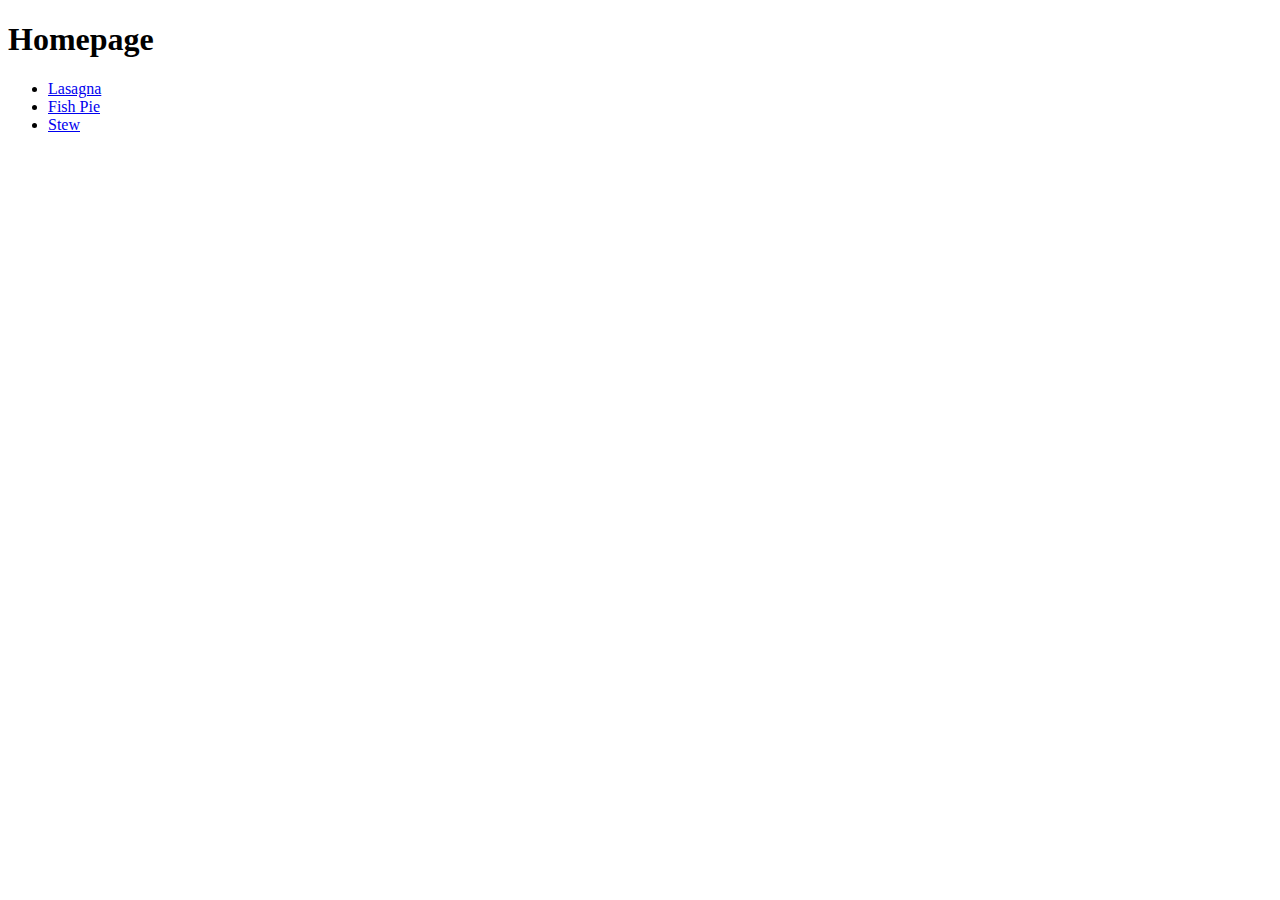
==== index.html @ 04cebf5c "Feat: Complete four page site with links" ====
<!DOCTYPE html>
<html lang="en">
  <head>
    <meta charset="UTF-8" />
    <meta name="viewport" content="width=device-width, initial-scale=1.0" />
    <title>Odin Recipes</title>
  </head>
  <body>
    <h1>Homepage</h1>
    <ul>
      <li><a href="recipes/lasagna.html">Lasagna</a></li>
      <li><a href="recipes/fish-pie.html">Fish Pie</a></li>
      <li><a href="recipes/stew.html">Stew</a></li>
    </ul>
  </body>
</html>
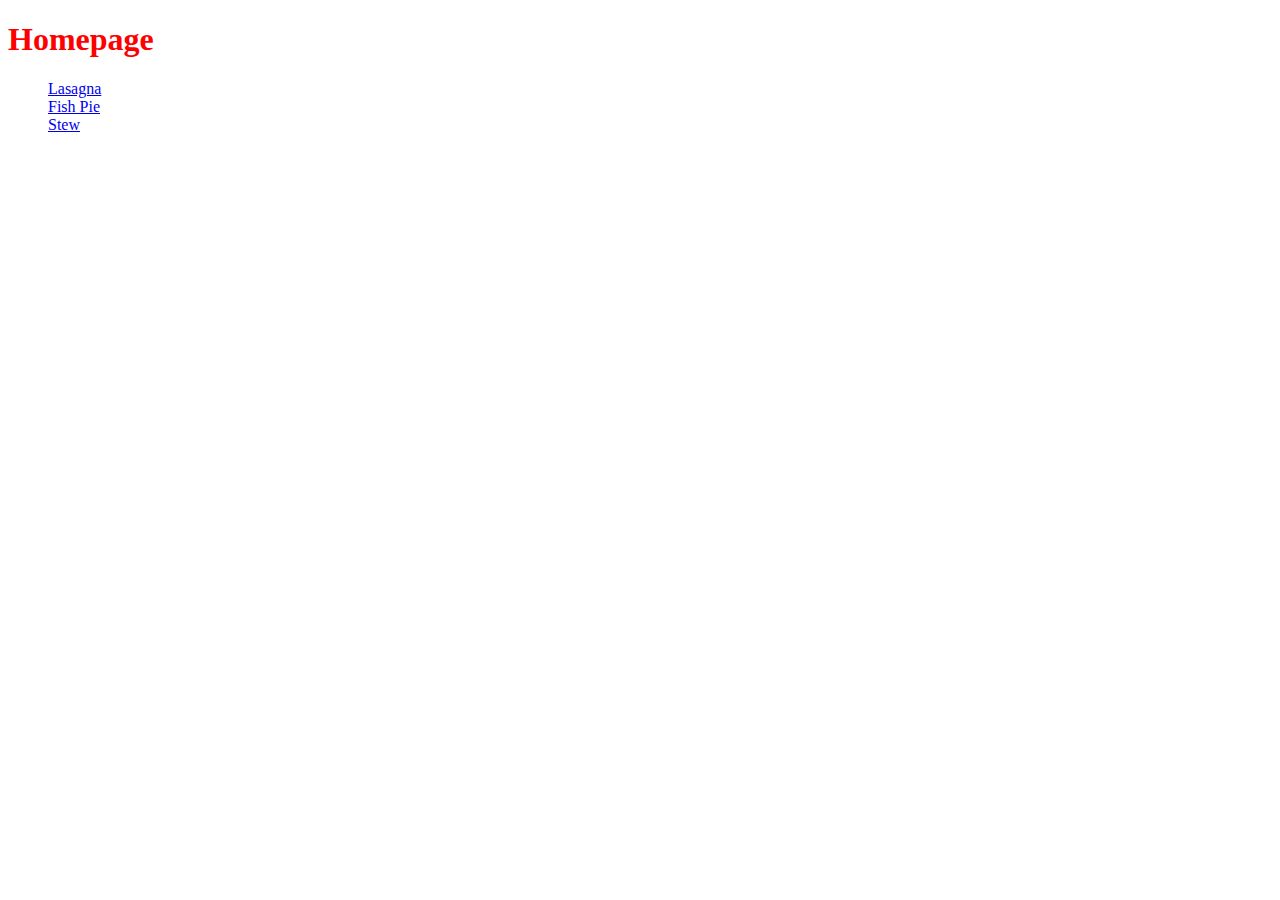
==== commit 50590dae: "Feat: Add css styling to homepage and recipes" ====
--- a/index.html
+++ b/index.html
@@ -4,6 +4,7 @@
     <meta charset="UTF-8" />
     <meta name="viewport" content="width=device-width, initial-scale=1.0" />
     <title>Odin Recipes</title>
+    <link rel="stylesheet" href="./style.css" />
   </head>
   <body>
     <h1>Homepage</h1>
--- a/style.css
+++ b/style.css
@@ -0,0 +1,11 @@
+ul {
+  list-style-type: none;
+}
+
+h1 {
+  color: red;
+}
+
+h2 {
+  color: green;
+}
